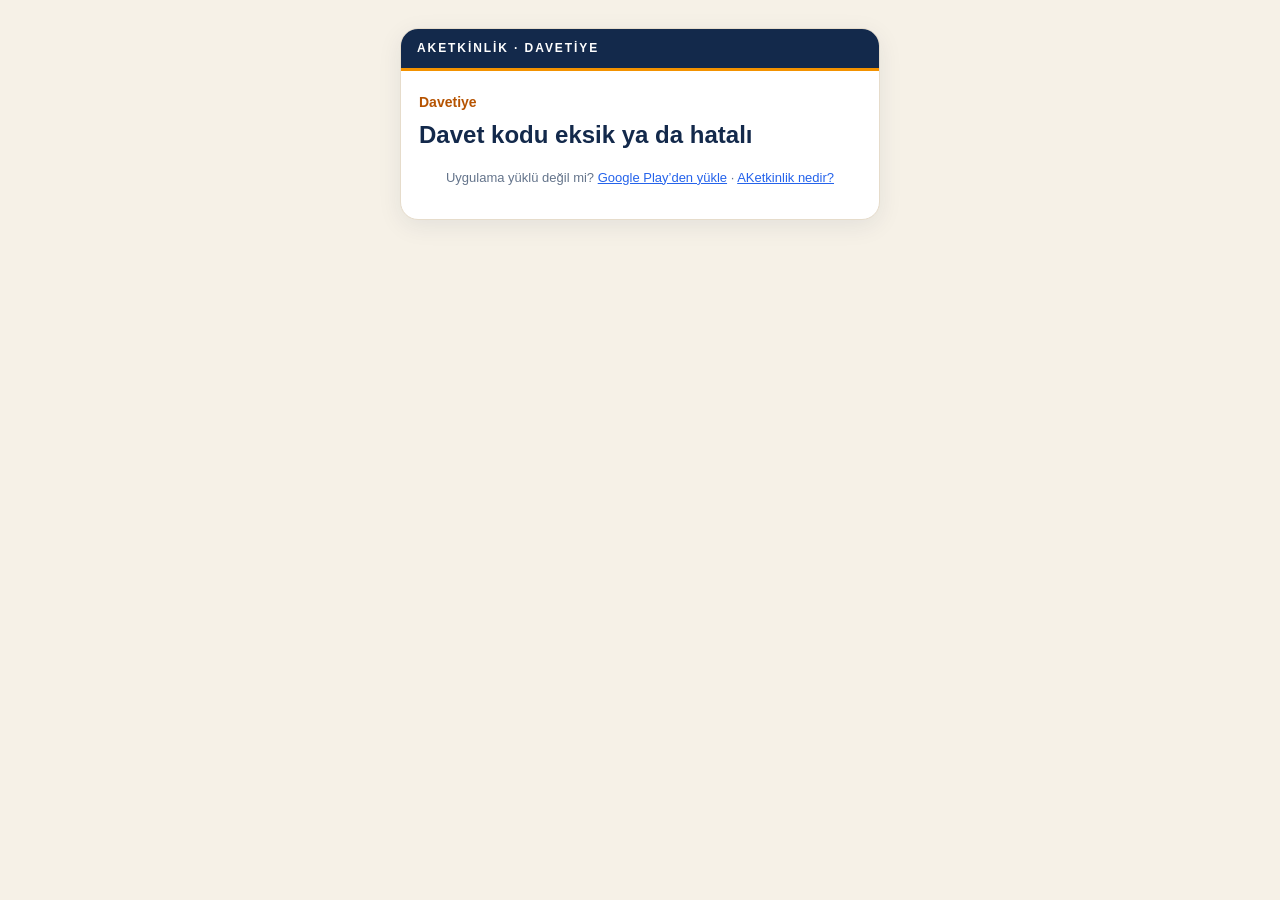
==== davet/index.html @ 613d19d9 "Davetiye ve etkinlik paylaşım sayfaları: uygulamada aç + kod/yükleme yedeği" ====
<!doctype html><html lang="tr"><head><meta charset="utf-8"><meta name="viewport" content="width=device-width,initial-scale=1">
<meta name="robots" content="noindex"><meta property="og:title" content="Davetiye"><meta property="og:description" content="AKetkinlik'te aç">
<link rel="stylesheet" href="../style.css"><link rel="stylesheet" href="../ac.css"><title>Davetiye · AKetkinlik</title></head>
<body data-mode="davet" class="ac">
<main class="ticket">
  <div class="band">AKETKİNLİK · DAVETİYE</div>
  <div class="body">
    <p id="k" class="kicker">Davetiye</p>
    <h1 id="t">AKetkinlik’te aç</h1>
    <ul id="m" class="meta"></ul>
    <a id="open" class="btn" href="#">Uygulamada aç</a>
    <div id="codebox" class="codebox" style="display:none">Uygulama açılmazsa: <b>Etkinliklerim › Davet kodu</b><span id="code" class="code"></span></div>
    <p class="small">Uygulama yüklü değil mi? <a id="play" href="#">Google Play’den yükle</a> · <a href="../index.html">AKetkinlik nedir?</a></p>
  </div>
</main>
<script src="../ac.js"></script>
</body></html>
---- style.css ----
body{font-family:-apple-system,BlinkMacSystemFont,"Segoe UI",Roboto,sans-serif;max-width:760px;margin:0 auto;padding:32px 20px;color:#0f172a;line-height:1.6;background:#fafaf7}
h1{font-size:28px}h2{font-size:19px;margin-top:28px}a{color:#2563eb}.ph{background:#fef3c7;padding:0 4px;border-radius:4px}
nav a{margin-right:14px}footer{margin-top:40px;color:#64748b;font-size:14px}
---- ac.css ----
body.ac{max-width:480px;padding:28px 16px;background:#F6F1E7}
.ticket{background:#fff;border:1px solid #e6dccb;border-radius:18px;overflow:hidden;box-shadow:0 6px 24px rgba(19,41,75,.08)}
.band{background:#13294B;color:#fff;font-weight:600;font-size:12px;letter-spacing:.16em;padding:10px 16px;border-bottom:3px solid #F39200}
.body{padding:20px 18px 18px}
.kicker{margin:0;color:#B65300;font-weight:600;font-size:14px}
.ticket h1{margin:6px 0 10px;font-size:24px;line-height:1.25;color:#13294B}
.meta{list-style:none;padding:0;margin:0 0 18px;color:#475569;font-size:15px}.meta li{padding:2px 0}
.btn{display:block;text-align:center;background:#F39200;color:#13294B;font-weight:700;text-decoration:none;padding:14px;border-radius:12px;font-size:17px}
.codebox{margin-top:14px;padding:12px;border:1.5px dashed #F39200;border-radius:12px;font-size:14px;color:#334155;text-align:center}
.code{display:block;margin-top:6px;font-size:26px;font-weight:800;letter-spacing:.3em;color:#13294B}
.small{font-size:13px;color:#64748b;margin-top:16px;text-align:center}
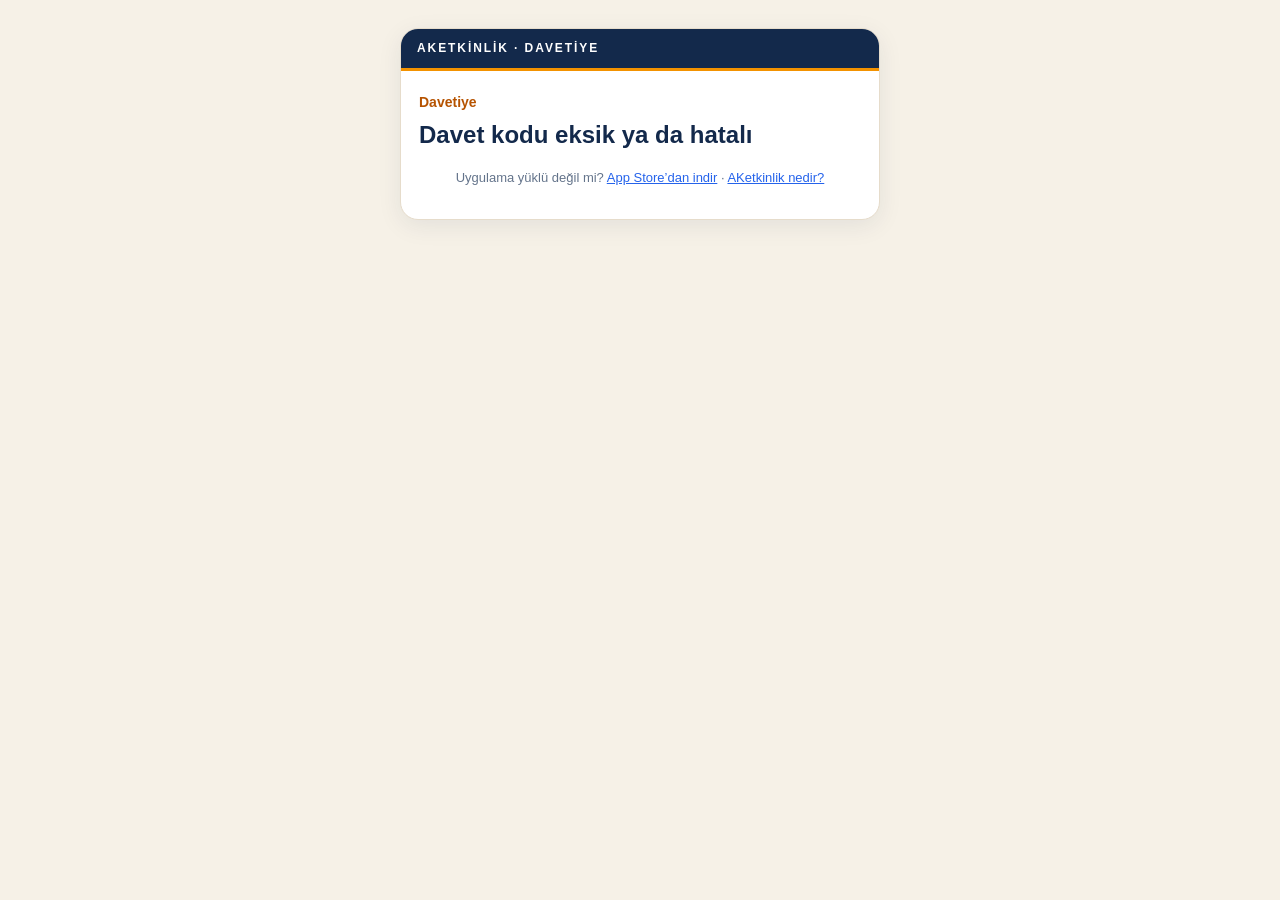
==== commit 1eed1e02: "App Store yayında: paylaşım sayfalarında cihaza göre App Store/Google Play bağlantısı, ana sayfada i" ====
--- a/davet/index.html
+++ b/davet/index.html
@@ -10,7 +10,7 @@
     <ul id="m" class="meta"></ul>
     <a id="open" class="btn" href="#">Uygulamada aç</a>
     <div id="codebox" class="codebox" style="display:none">Uygulama açılmazsa: <b>Etkinliklerim › Davet kodu</b><span id="code" class="code"></span></div>
-    <p class="small">Uygulama yüklü değil mi? <a id="play" href="#">Google Play’den yükle</a> · <a href="../index.html">AKetkinlik nedir?</a></p>
+    <p class="small">Uygulama yüklü değil mi? <span id="stores"><a href="https://apps.apple.com/tr/app/id6825077803">App Store’dan indir</a></span> · <a href="../index.html">AKetkinlik nedir?</a></p>
   </div>
 </main>
 <script src="../ac.js"></script>
--- a/style.css
+++ b/style.css
@@ -1,3 +1,5 @@
 body{font-family:-apple-system,BlinkMacSystemFont,"Segoe UI",Roboto,sans-serif;max-width:760px;margin:0 auto;padding:32px 20px;color:#0f172a;line-height:1.6;background:#fafaf7}
 h1{font-size:28px}h2{font-size:19px;margin-top:28px}a{color:#2563eb}.ph{background:#fef3c7;padding:0 4px;border-radius:4px}
 nav a{margin-right:14px}footer{margin-top:40px;color:#64748b;font-size:14px}
+
+.get{display:flex;gap:10px;flex-wrap:wrap;margin:18px 0 6px}.store{display:inline-block;background:#13294B;color:#fff!important;text-decoration:none;font-weight:600;padding:11px 16px;border-radius:12px}.store:first-child{background:#F39200;color:#13294B!important}.small-note{font-size:13px;color:#64748b;margin:0 0 16px}
